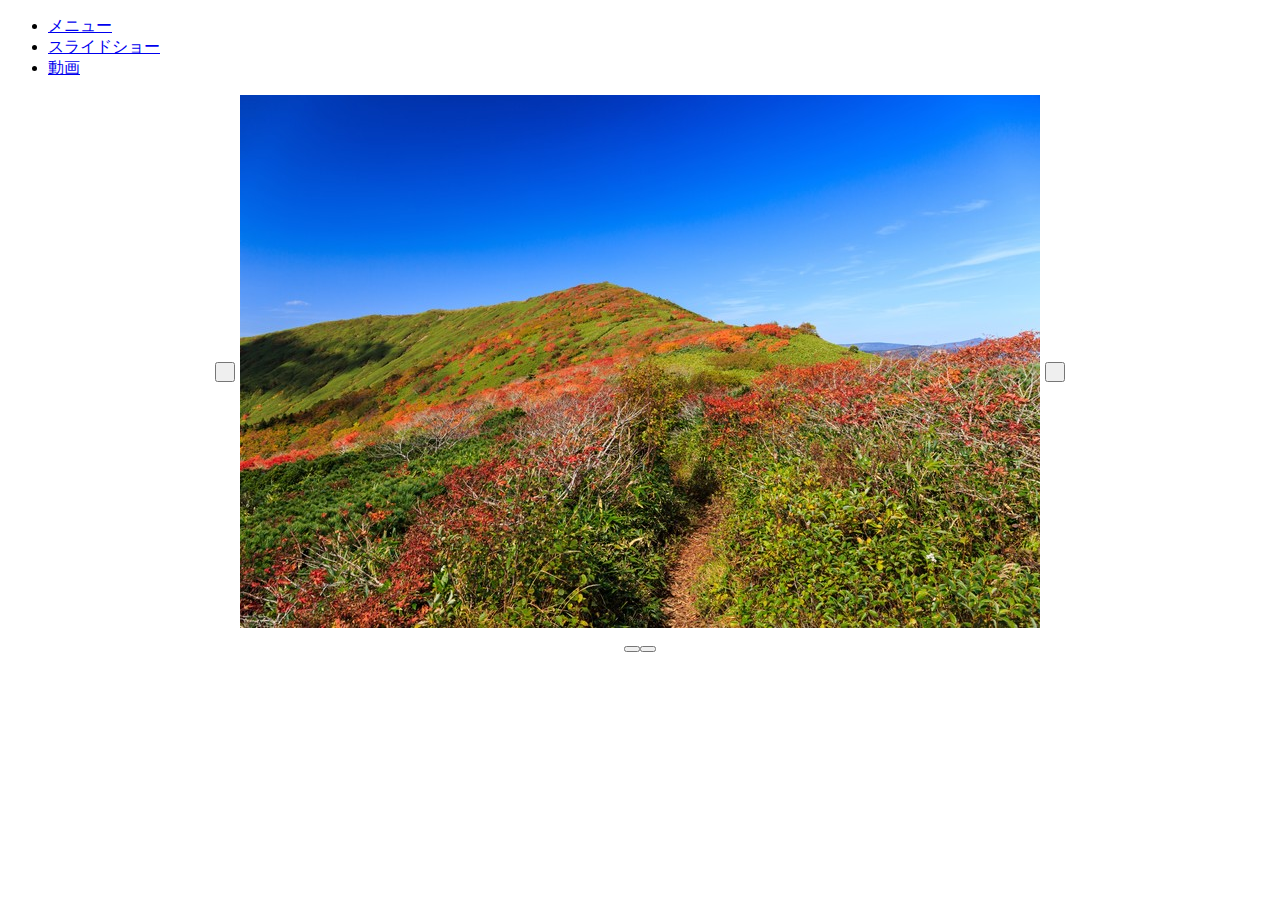
==== slideshow.html @ 3ceafc98 "9/11 スライドショー" ====
<!DOCTYPE html>
<html>
<head>
    <meta charset="UTF-8">
    <title>javascriptサイト作成</title>
    <link rel="stylesheet" href="css/style.css">
    <link rel="stylesheet" href="css/slideshow.css">
    <link rel="stylesheet" href="https://use.fontawesome.com/releases/v5.14.0/css/all.css" integrity="sha384-HzLeBuhoNPvSl5KYnjx0BT+WB0QEEqLprO+NBkkk5gbc67FTaL7XIGa2w1L0Xbgc" crossorigin="anonymous">
</head>
<body>
    <header>
        <ul>
            <li><a href="index.html">メニュー</a></li>
            <li><a href="slideshow.html">スライドショー</a></li>
            <li><a href="videogallery.html">動画</a></li>
        </ul>
    </header>
    <main>
        <div class="slideshow">
            <button class="prev-button"></button>            
            <div class="slide-list">
                <div class="slide-track">
                </div>
            </div>
            <button class="next-button"></button>
            <ul class="dots">
                <li class="dot"><button></button></li>
                <li class="dot"><button></button></li>
            </ul>
        </div>
    </main>
    <script type="text/javascript" src="js/slideshow.js"></script>
</body>
</html>
---- css/style.css ----
/* header */

/* index */
#accordion-menu {
    display: none;
}

.submenu {
    display: none;
}
---- css/slideshow.css ----
.slideshow {
    margin: auto;
    position: relative;
    display: block;
    margin-bottom: 24px;
}

.prev-button ,
.next-button {
    position: absolute;
    top: 50%;
    width: 20px;
    height: 20px;
}

.prev-button {
    left: -25px;
}

.next-button {
    right: -25px;
}

.slide-list {
    overflow: hidden;
    position: relative;
}

.slide-track{
    background-color: tomato;
    position: relative;
    height: auto;
    transition: transform 0.5s;
}

.slide{
    position: absolute;
}

.slide img{
    width: 100%;
}

.dots {
    position: absolute;
    bottom: -25px;
    display: flex;
    justify-content: center;
    width: 100%;
    margin: auto;
    list-style: none;
    margin-block-start: 0;
    margin-block-end: 0;
    padding-inline-start: 0px;
}

.dots li {
    position: relative;
    display: inline-block;
}
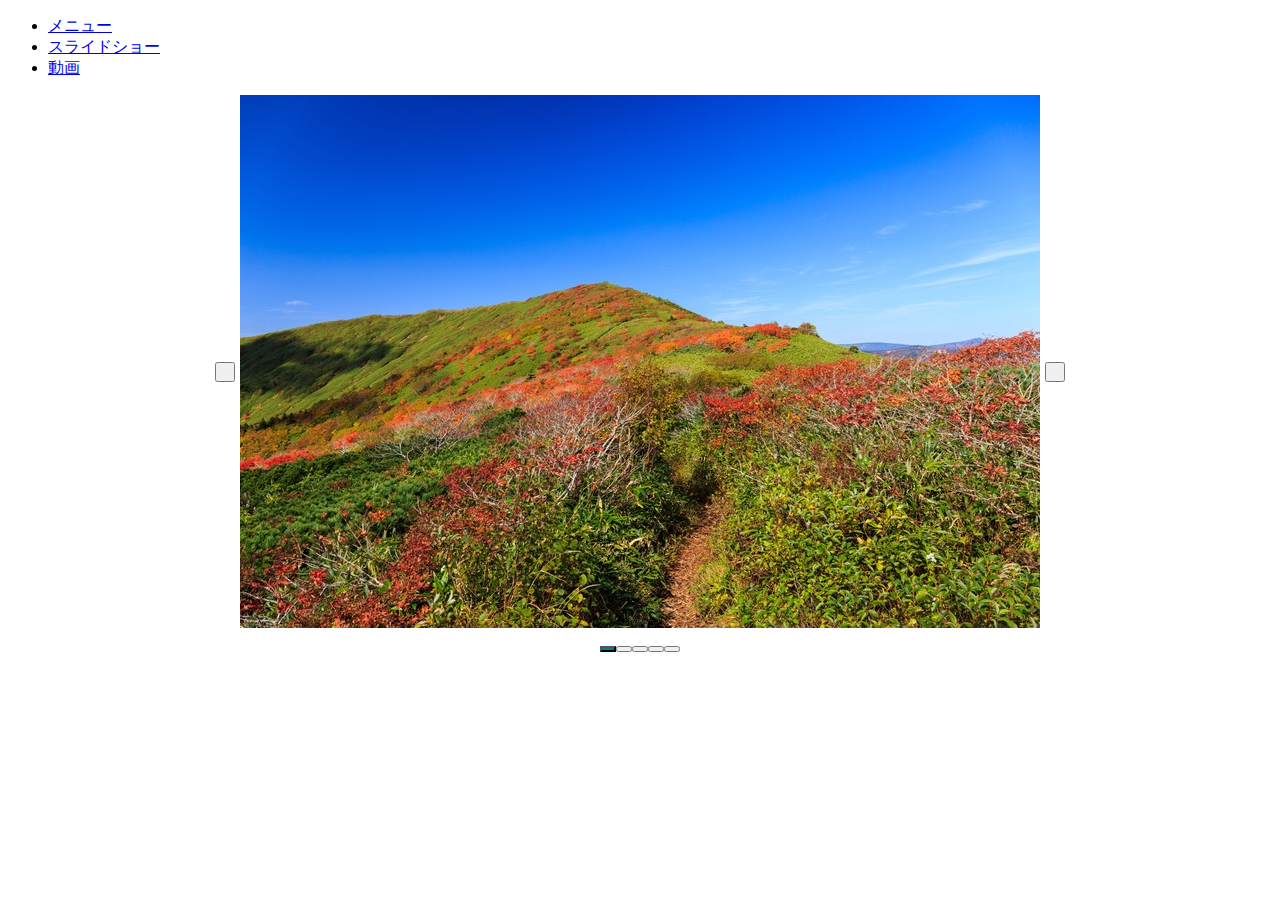
==== commit 029d1787: "9/16 スライドショー" ====
--- a/slideshow.html
+++ b/slideshow.html
@@ -24,8 +24,6 @@
             </div>
             <button class="next-button"></button>
             <ul class="dots">
-                <li class="dot"><button></button></li>
-                <li class="dot"><button></button></li>
             </ul>
         </div>
     </main>
--- a/css/slideshow.css
+++ b/css/slideshow.css
@@ -30,7 +30,7 @@
     background-color: tomato;
     position: relative;
     height: auto;
-    transition: transform 0.5s;
+    /*transition: transform 0.5s;*/
 }
 
 .slide{
@@ -57,4 +57,8 @@
 .dots li {
     position: relative;
     display: inline-block;
+}
+
+.dot-selected {
+    background-color: teal;
 }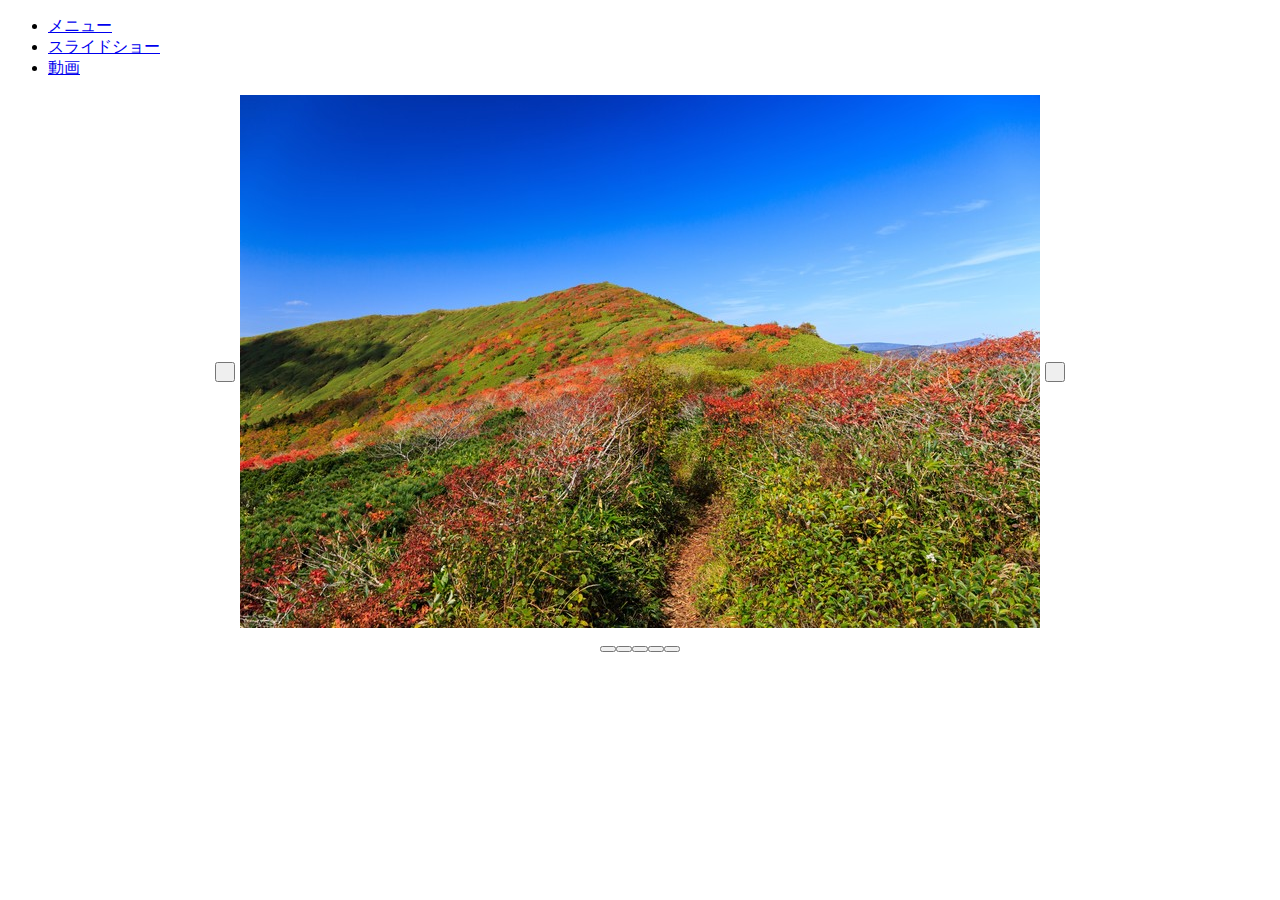
==== commit e622bcc6: "9/18 スライドショー" ====
--- a/slideshow.html
+++ b/slideshow.html
@@ -17,14 +17,19 @@
     </header>
     <main>
         <div class="slideshow">
-            <button class="prev-button"></button>            
+            <div><img src="img/1.jpg" alt=""></div>
+            <div><img src="img/2.jpg" alt=""></div>
+            <div><img src="img/3.jpg" alt=""></div>
+            <div><img src="img/4.jpg" alt=""></div>
+            <div><img src="img/5.jpg" alt=""></div>
+            <!-- <button class="prev-button"></button>            
             <div class="slide-list">
                 <div class="slide-track">
                 </div>
             </div>
             <button class="next-button"></button>
             <ul class="dots">
-            </ul>
+            </ul> -->
         </div>
     </main>
     <script type="text/javascript" src="js/slideshow.js"></script>
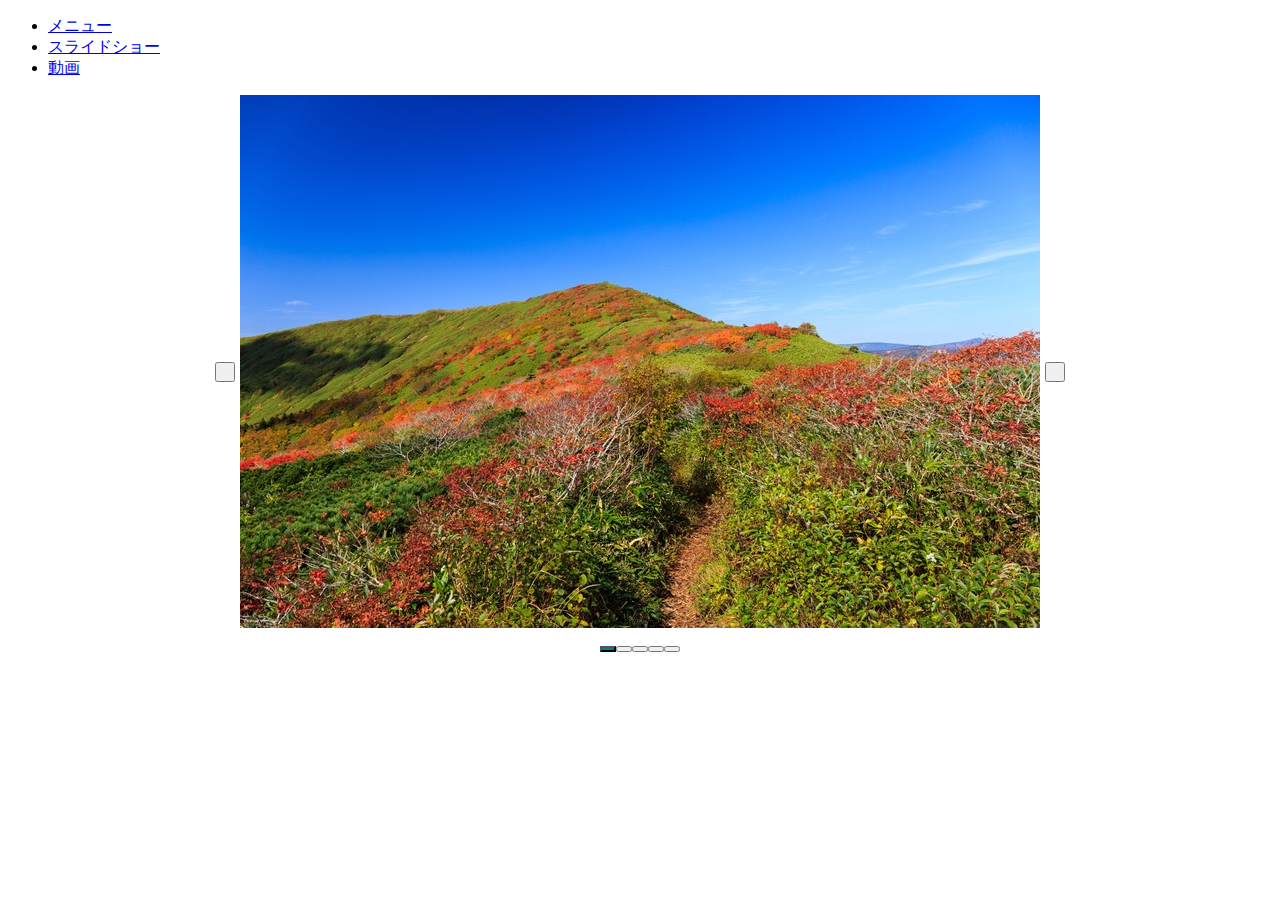
==== commit 790178bd: "9/30 slideshowを初期化するまで隠す" ====
--- a/slideshow.html
+++ b/slideshow.html
@@ -22,14 +22,6 @@
             <div><img src="img/3.jpg" alt=""></div>
             <div><img src="img/4.jpg" alt=""></div>
             <div><img src="img/5.jpg" alt=""></div>
-            <!-- <button class="prev-button"></button>            
-            <div class="slide-list">
-                <div class="slide-track">
-                </div>
-            </div>
-            <button class="next-button"></button>
-            <ul class="dots">
-            </ul> -->
         </div>
     </main>
     <script type="text/javascript" src="js/slideshow.js"></script>
--- a/css/slideshow.css
+++ b/css/slideshow.css
@@ -1,8 +1,12 @@
 .slideshow {
     margin: auto;
     position: relative;
+    display: none;
+    margin-bottom: 24px;
+}
+
+.slideshow.slideshow-initialized {
     display: block;
-    margin-bottom: 24px;
 }
 
 .prev-button ,
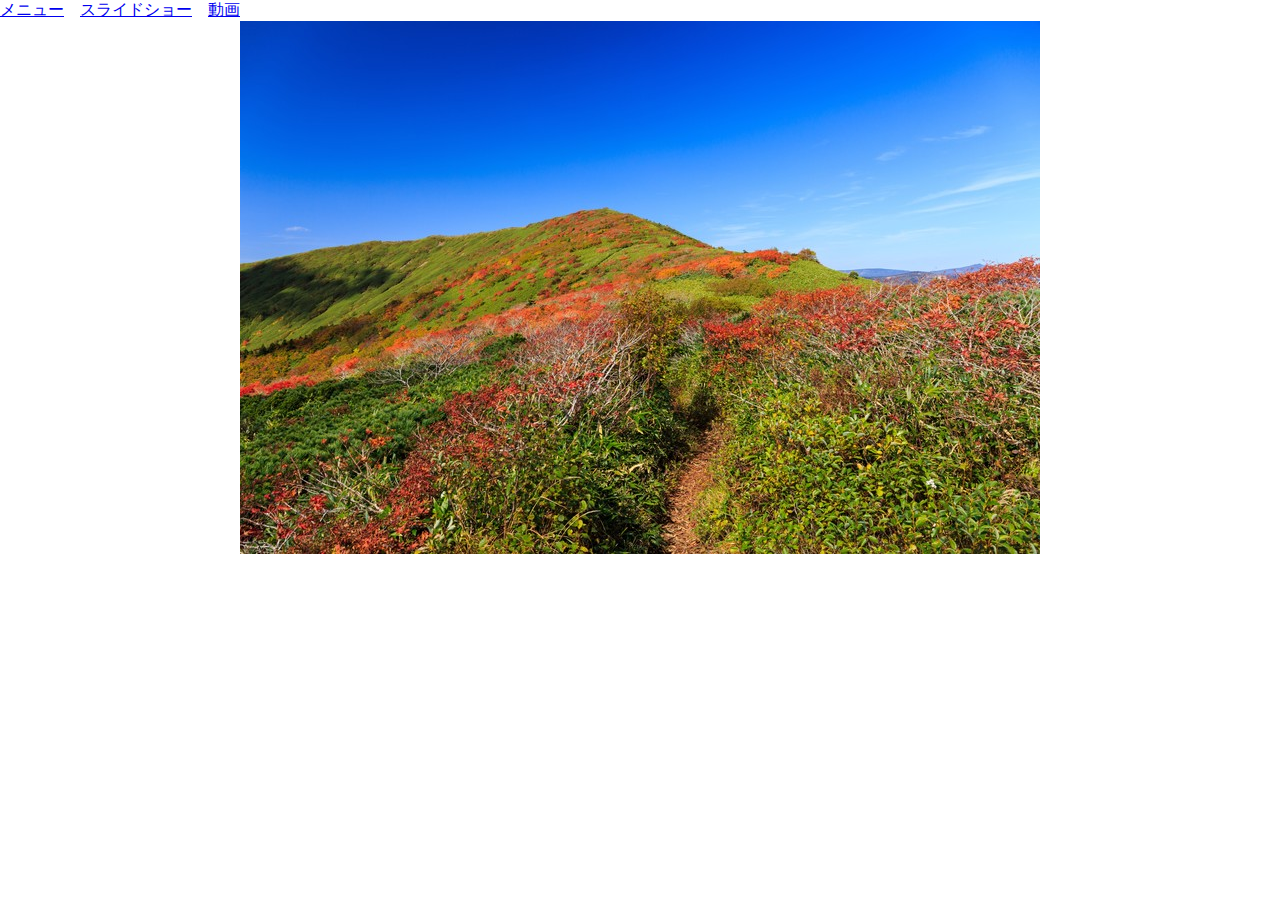
==== commit e3eaf571: "10/7 リセットcss,メニュー" ====
--- a/slideshow.html
+++ b/slideshow.html
@@ -3,6 +3,7 @@
 <head>
     <meta charset="UTF-8">
     <title>javascriptサイト作成</title>
+    <link rel="stylesheet" href="css/ress.css">
     <link rel="stylesheet" href="css/style.css">
     <link rel="stylesheet" href="css/slideshow.css">
     <link rel="stylesheet" href="https://use.fontawesome.com/releases/v5.14.0/css/all.css" integrity="sha384-HzLeBuhoNPvSl5KYnjx0BT+WB0QEEqLprO+NBkkk5gbc67FTaL7XIGa2w1L0Xbgc" crossorigin="anonymous">
--- a/css/ress.css
+++ b/css/ress.css
@@ -0,0 +1,279 @@
+/*!
+ * ress.css • v3.0.1
+ * MIT License
+ * github.com/filipelinhares/ress
+ */
+
+/* # =================================================================
+   # Global selectors
+   # ================================================================= */
+
+html {
+  box-sizing: border-box;
+  -webkit-text-size-adjust: 100%; /* Prevent adjustments of font size after orientation changes in iOS */
+  word-break: normal;
+  -moz-tab-size: 4;
+  tab-size: 4;
+}
+
+*,
+::before,
+::after {
+  background-repeat: no-repeat; /* Set `background-repeat: no-repeat` to all elements and pseudo elements */
+  box-sizing: inherit;
+}
+
+::before,
+::after {
+  text-decoration: inherit; /* Inherit text-decoration and vertical align to ::before and ::after pseudo elements */
+  vertical-align: inherit;
+}
+
+* {
+  padding: 0; /* Reset `padding` and `margin` of all elements */
+  margin: 0;
+}
+
+/* # =================================================================
+   # General elements
+   # ================================================================= */
+
+hr {
+  overflow: visible; /* Show the overflow in Edge and IE */
+  height: 0; /* Add the correct box sizing in Firefox */
+}
+
+details,
+main {
+  display: block; /* Render the `main` element consistently in IE. */
+}
+
+summary {
+  display: list-item; /* Add the correct display in all browsers */
+}
+
+small {
+  font-size: 80%; /* Set font-size to 80% in `small` elements */
+}
+
+[hidden] {
+  display: none; /* Add the correct display in IE */
+}
+
+abbr[title] {
+  border-bottom: none; /* Remove the bottom border in Chrome 57 */
+  /* Add the correct text decoration in Chrome, Edge, IE, Opera, and Safari */
+  text-decoration: underline;
+  text-decoration: underline dotted;
+}
+
+a {
+  background-color: transparent; /* Remove the gray background on active links in IE 10 */
+}
+
+a:active,
+a:hover {
+  outline-width: 0; /* Remove the outline when hovering in all browsers */
+}
+
+code,
+kbd,
+pre,
+samp {
+  font-family: monospace, monospace; /* Specify the font family of code elements */
+}
+
+pre {
+  font-size: 1em; /* Correct the odd `em` font sizing in all browsers */
+}
+
+b,
+strong {
+  font-weight: bolder; /* Add the correct font weight in Chrome, Edge, and Safari */
+}
+
+/* https://gist.github.com/unruthless/413930 */
+sub,
+sup {
+  font-size: 75%;
+  line-height: 0;
+  position: relative;
+  vertical-align: baseline;
+}
+
+sub {
+  bottom: -0.25em;
+}
+
+sup {
+  top: -0.5em;
+}
+
+/* # =================================================================
+   # Forms
+   # ================================================================= */
+
+input {
+  border-radius: 0;
+}
+
+/* Replace pointer cursor in disabled elements */
+[disabled] {
+  cursor: default;
+}
+
+[type="number"]::-webkit-inner-spin-button,
+[type="number"]::-webkit-outer-spin-button {
+  height: auto; /* Correct the cursor style of increment and decrement buttons in Chrome */
+}
+
+[type="search"] {
+  -webkit-appearance: textfield; /* Correct the odd appearance in Chrome and Safari */
+  outline-offset: -2px; /* Correct the outline style in Safari */
+}
+
+[type="search"]::-webkit-search-decoration {
+  -webkit-appearance: none; /* Remove the inner padding in Chrome and Safari on macOS */
+}
+
+textarea {
+  overflow: auto; /* Internet Explorer 11+ */
+  resize: vertical; /* Specify textarea resizability */
+}
+
+button,
+input,
+optgroup,
+select,
+textarea {
+  font: inherit; /* Specify font inheritance of form elements */
+}
+
+optgroup {
+  font-weight: bold; /* Restore the font weight unset by the previous rule */
+}
+
+button {
+  overflow: visible; /* Address `overflow` set to `hidden` in IE 8/9/10/11 */
+}
+
+button,
+select {
+  text-transform: none; /* Firefox 40+, Internet Explorer 11- */
+}
+
+/* Apply cursor pointer to button elements */
+button,
+[type="button"],
+[type="reset"],
+[type="submit"],
+[role="button"] {
+  cursor: pointer;
+  color: inherit;
+}
+
+/* Remove inner padding and border in Firefox 4+ */
+button::-moz-focus-inner,
+[type="button"]::-moz-focus-inner,
+[type="reset"]::-moz-focus-inner,
+[type="submit"]::-moz-focus-inner {
+  border-style: none;
+  padding: 0;
+}
+
+/* Replace focus style removed in the border reset above */
+button:-moz-focusring,
+[type="button"]::-moz-focus-inner,
+[type="reset"]::-moz-focus-inner,
+[type="submit"]::-moz-focus-inner {
+  outline: 1px dotted ButtonText;
+}
+
+button,
+html [type="button"], /* Prevent a WebKit bug where (2) destroys native `audio` and `video`controls in Android 4 */
+[type="reset"],
+[type="submit"] {
+  -webkit-appearance: button; /* Correct the inability to style clickable types in iOS */
+}
+
+/* Remove the default button styling in all browsers */
+button,
+input,
+select,
+textarea {
+  background-color: transparent;
+  border-style: none;
+}
+
+/* Style select like a standard input */
+select {
+  -moz-appearance: none; /* Firefox 36+ */
+  -webkit-appearance: none; /* Chrome 41+ */
+}
+
+select::-ms-expand {
+  display: none; /* Internet Explorer 11+ */
+}
+
+select::-ms-value {
+  color: currentColor; /* Internet Explorer 11+ */
+}
+
+legend {
+  border: 0; /* Correct `color` not being inherited in IE 8/9/10/11 */
+  color: inherit; /* Correct the color inheritance from `fieldset` elements in IE */
+  display: table; /* Correct the text wrapping in Edge and IE */
+  max-width: 100%; /* Correct the text wrapping in Edge and IE */
+  white-space: normal; /* Correct the text wrapping in Edge and IE */
+  max-width: 100%; /* Correct the text wrapping in Edge 18- and IE */
+}
+
+::-webkit-file-upload-button {
+  /* Correct the inability to style clickable types in iOS and Safari */
+  -webkit-appearance: button;
+  color: inherit;
+  font: inherit; /* Change font properties to `inherit` in Chrome and Safari */
+}
+
+/* # =================================================================
+   # Specify media element style
+   # ================================================================= */
+
+img {
+  border-style: none; /* Remove border when inside `a` element in IE 8/9/10 */
+}
+
+/* Add the correct vertical alignment in Chrome, Firefox, and Opera */
+progress {
+  vertical-align: baseline;
+}
+
+/* # =================================================================
+   # Accessibility
+   # ================================================================= */
+
+/* Hide content from screens but not screenreaders */
+@media screen {
+  [hidden~="screen"] {
+    display: inherit;
+  }
+  [hidden~="screen"]:not(:active):not(:focus):not(:target) {
+    position: absolute !important;
+    clip: rect(0 0 0 0) !important;
+  }
+}
+
+/* Specify the progress cursor of updating elements */
+[aria-busy="true"] {
+  cursor: progress;
+}
+
+/* Specify the pointer cursor of trigger elements */
+[aria-controls] {
+  cursor: pointer;
+}
+
+/* Specify the unstyled cursor of disabled, not-editable, or otherwise inoperable elements */
+[aria-disabled] {
+  cursor: default;
+}
--- a/css/style.css
+++ b/css/style.css
@@ -1,10 +1,75 @@
+
 /* header */
+header ul {
+    display :flex;
+}
+header li {
+    list-style: none;
+    margin-right: 1rem;
+}
 
 /* index */
+#menu-main {
+    margin: 0 auto;
+    width: 80%;
+}
+
 #accordion-menu {
+    display: none;
+    background-color: darkgrey;
+}
+
+#nav-toggle {
+    outline: 0;
+    margin: 0.5rem;
+}
+
+@media screen and (min-width: 800px) {
+    #menu-main {
+        display: flex;
+    }
+    #accordion-menu {
+        display: block;
+        position: relative;
+        width: 200px;
+    }
+    /*#nav-toggle {
+        display: none;
+    }*/
+}
+
+.menu-item {
+    padding-left: 1rem;
+}
+
+.submenu {
+    padding-left: 1rem;
     display: none;
 }
 
-.submenu {
-    display: none;
+.menu-item-link:after {
+    font-family: "Font Awesome 5 Free";
+    content: '\f106';
+    font-weight: 900;
 }
+
+.menu-item-link.menu-open:after {
+    content: '\f107';
+}
+
+#accordion-menu li {
+    list-style: none;
+}
+
+#accordion-menu a {
+    text-decoration: none;
+}
+
+#index-article {
+    margin: 0 auto;
+    width: 80%;
+}
+
+#index-article p{
+    word-wrap: break-word
+}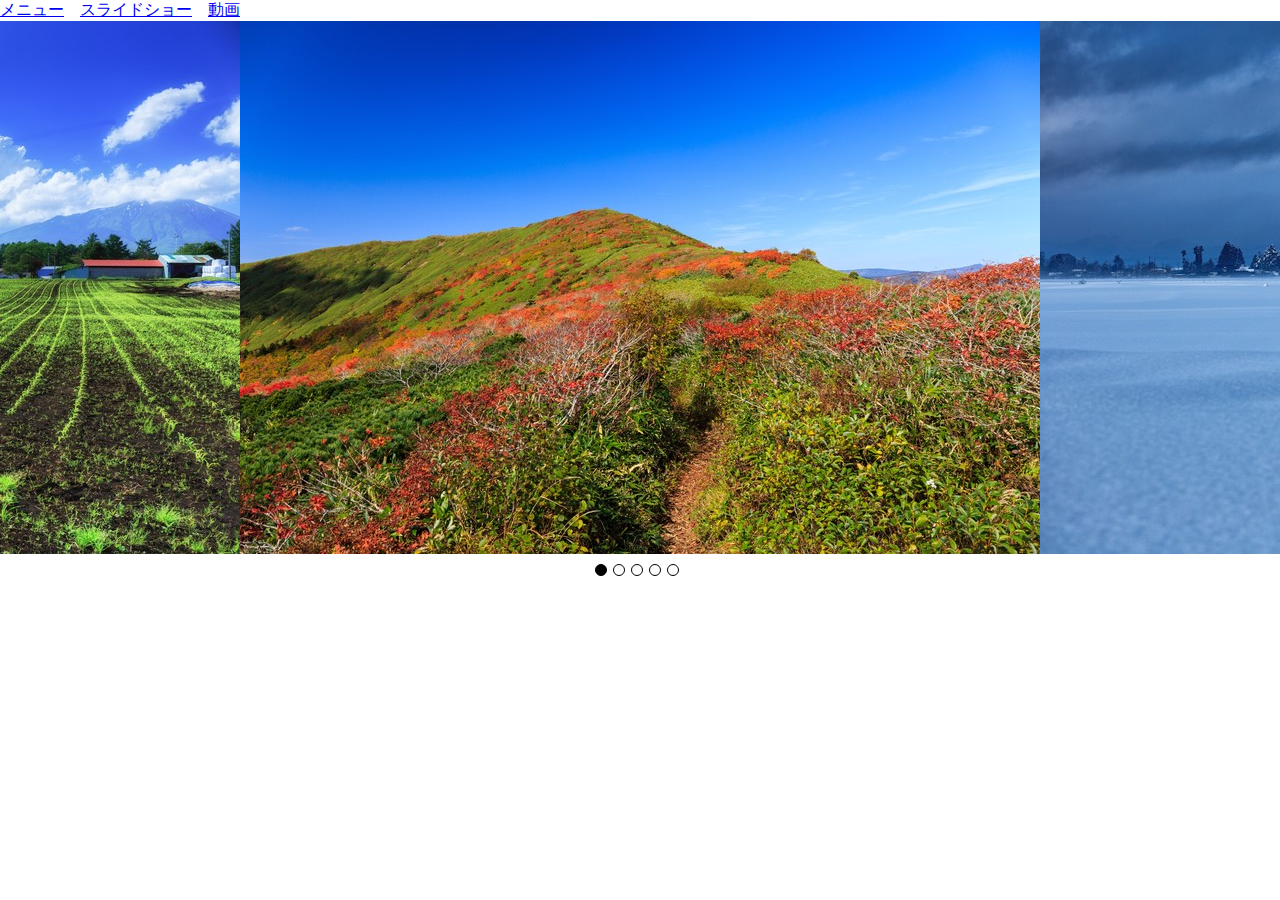
==== commit 0646603f: "10/9 スライドショーを可変幅に" ====
--- a/slideshow.html
+++ b/slideshow.html
@@ -2,6 +2,7 @@
 <html>
 <head>
     <meta charset="UTF-8">
+    <meta name="viewport" content="width=device-width, initial-scale=1">
     <title>javascriptサイト作成</title>
     <link rel="stylesheet" href="css/ress.css">
     <link rel="stylesheet" href="css/style.css">
--- a/css/style.css
+++ b/css/style.css
@@ -9,7 +9,7 @@
 }
 
 /* index */
-#menu-main {
+main {
     margin: 0 auto;
     width: 80%;
 }
@@ -33,9 +33,9 @@
         position: relative;
         width: 200px;
     }
-    /*#nav-toggle {
+    #nav-toggle {
         display: none;
-    }*/
+    }
 }
 
 .menu-item {
@@ -71,5 +71,5 @@
 }
 
 #index-article p{
-    word-wrap: break-word
+    word-wrap: break-word;
 }--- a/css/slideshow.css
+++ b/css/slideshow.css
@@ -3,6 +3,11 @@
     position: relative;
     display: none;
     margin-bottom: 24px;
+    height: auto;
+}
+
+.wrapper {
+    max-width: 800px;
 }
 
 .slideshow.slideshow-initialized {
@@ -15,6 +20,7 @@
     top: 50%;
     width: 20px;
     height: 20px;
+    outline: none;
 }
 
 .prev-button {
@@ -25,24 +31,40 @@
     right: -25px;
 }
 
+.prev-button::after{
+    font-family: "Font Awesome 5 Free";
+    content: '\f104';
+    font-weight: 900;
+}
+
+.next-button::after{
+    font-family: "Font Awesome 5 Free";
+    content: '\f105';
+    font-weight: 900;
+}
+
 .slide-list {
-    overflow: hidden;
+    /*overflow: hidden;*/
+    position: relative;
+    object-fit: contain;
+}
+
+.slide-track{
+    /*background-color: tomato;*/
     position: relative;
 }
 
-.slide-track{
-    background-color: tomato;
-    position: relative;
+.slide{
+    /*position: absolute;*/
+    width: 100%;
     height: auto;
-    /*transition: transform 0.5s;*/
-}
-
-.slide{
-    position: absolute;
+    float: left;
 }
 
 .slide img{
     width: 100%;
+    max-width: 100%;
+    height: auto;
 }
 
 .dots {
@@ -52,7 +74,6 @@
     justify-content: center;
     width: 100%;
     margin: auto;
-    list-style: none;
     margin-block-start: 0;
     margin-block-end: 0;
     padding-inline-start: 0px;
@@ -61,8 +82,17 @@
 .dots li {
     position: relative;
     display: inline-block;
+    margin-right: 6px;
+}
+
+.dot button {
+    width: 12px;
+    height: 12px;
+    border-radius: 6px;
+    border: 1px black solid;
+    outline: none;
 }
 
 .dot-selected {
-    background-color: teal;
+    background-color: black;
 }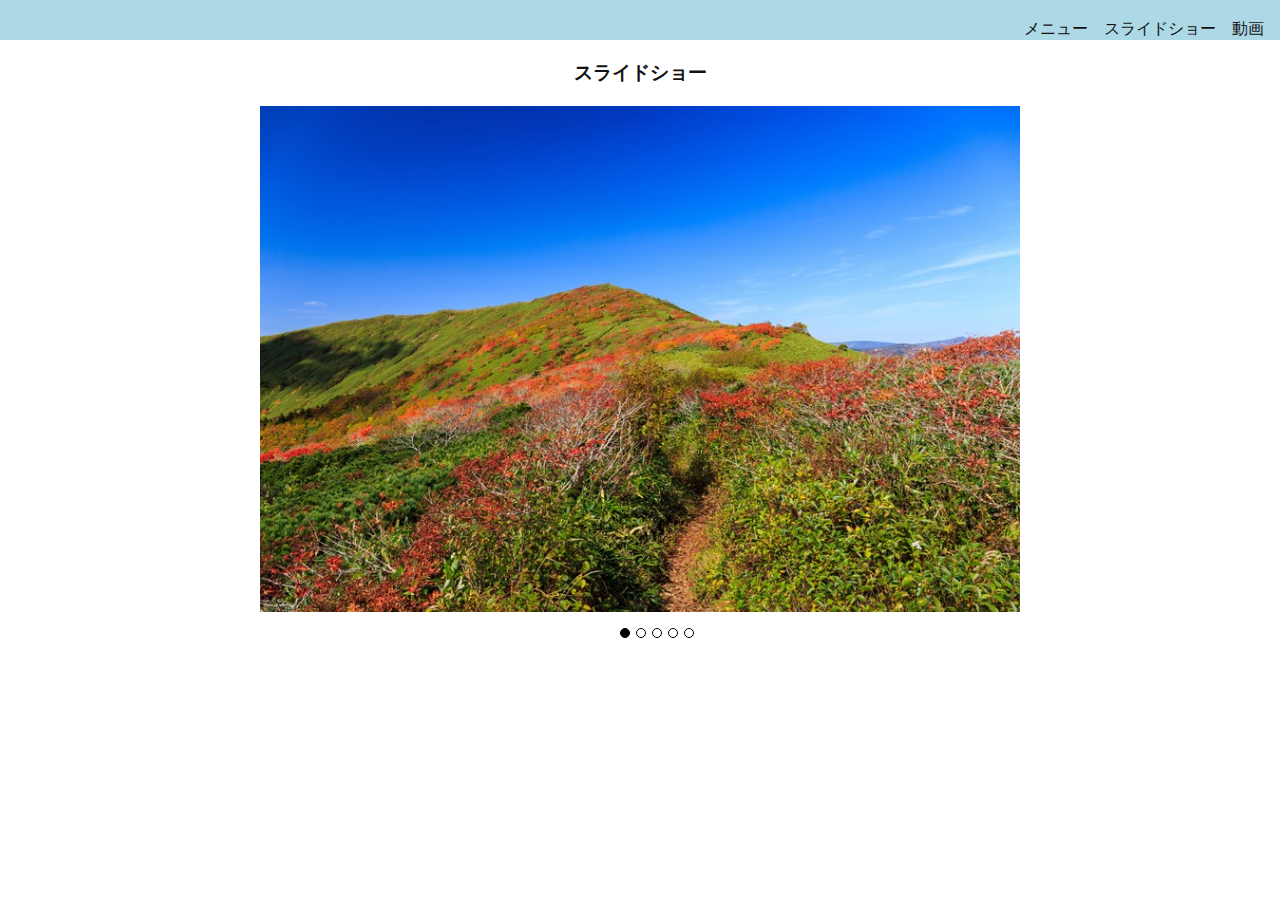
==== commit 316b4543: "10/19 検索フォーム文字数制限" ====
--- a/slideshow.html
+++ b/slideshow.html
@@ -3,7 +3,7 @@
 <head>
     <meta charset="UTF-8">
     <meta name="viewport" content="width=device-width, initial-scale=1">
-    <title>javascriptサイト作成</title>
+    <title>スライドショー</title>
     <link rel="stylesheet" href="css/ress.css">
     <link rel="stylesheet" href="css/style.css">
     <link rel="stylesheet" href="css/slideshow.css">
@@ -18,6 +18,7 @@
         </ul>
     </header>
     <main>
+        <h3>スライドショー</h3>
         <div class="slideshow">
             <div><img src="img/1.jpg" alt=""></div>
             <div><img src="img/2.jpg" alt=""></div>
--- a/css/style.css
+++ b/css/style.css
@@ -1,17 +1,59 @@
+
+* {
+    color:#111;
+}
+
+a {
+    text-decoration: none;
+}
+
+a:hover {
+    color: #666;
+}
+
+html {
+    overflow-y: scroll;
+}
+
+h3 {
+    text-align: center;
+    margin: 20px auto;
+}
 
 /* header */
-header ul {
-    display :flex;
+header {
+    width: 100%;
+    padding: 20px 0;
+    margin: auto;
+    text-align: center;
+    background-color: lightblue;
 }
+
 header li {
     list-style: none;
-    margin-right: 1rem;
+}
+
+@media screen and (min-width: 600px){
+    header {
+        display: flex;
+        position: relative;
+    }
+
+    header ul {
+        display: flex;
+        position: absolute;
+        right: 0;
+        bottom: 0;
+    }
+
+    header ul li {
+        margin-right: 1rem;
+    }
 }
 
 /* index */
 main {
     margin: 0 auto;
-    width: 80%;
 }
 
 #accordion-menu {
--- a/css/slideshow.css
+++ b/css/slideshow.css
@@ -4,10 +4,8 @@
     display: none;
     margin-bottom: 24px;
     height: auto;
-}
-
-.wrapper {
-    max-width: 800px;
+    padding-left: 20px;
+    padding-right: 20px;
 }
 
 .slideshow.slideshow-initialized {
@@ -24,11 +22,11 @@
 }
 
 .prev-button {
-    left: -25px;
+    left: 0px;
 }
 
 .next-button {
-    right: -25px;
+    right: 0px;
 }
 
 .prev-button::after{
@@ -44,7 +42,7 @@
 }
 
 .slide-list {
-    /*overflow: hidden;*/
+    overflow: hidden;
     position: relative;
     object-fit: contain;
 }
@@ -86,9 +84,9 @@
 }
 
 .dot button {
-    width: 12px;
-    height: 12px;
-    border-radius: 6px;
+    width: 10px;
+    height: 10px;
+    border-radius: 5px;
     border: 1px black solid;
     outline: none;
 }
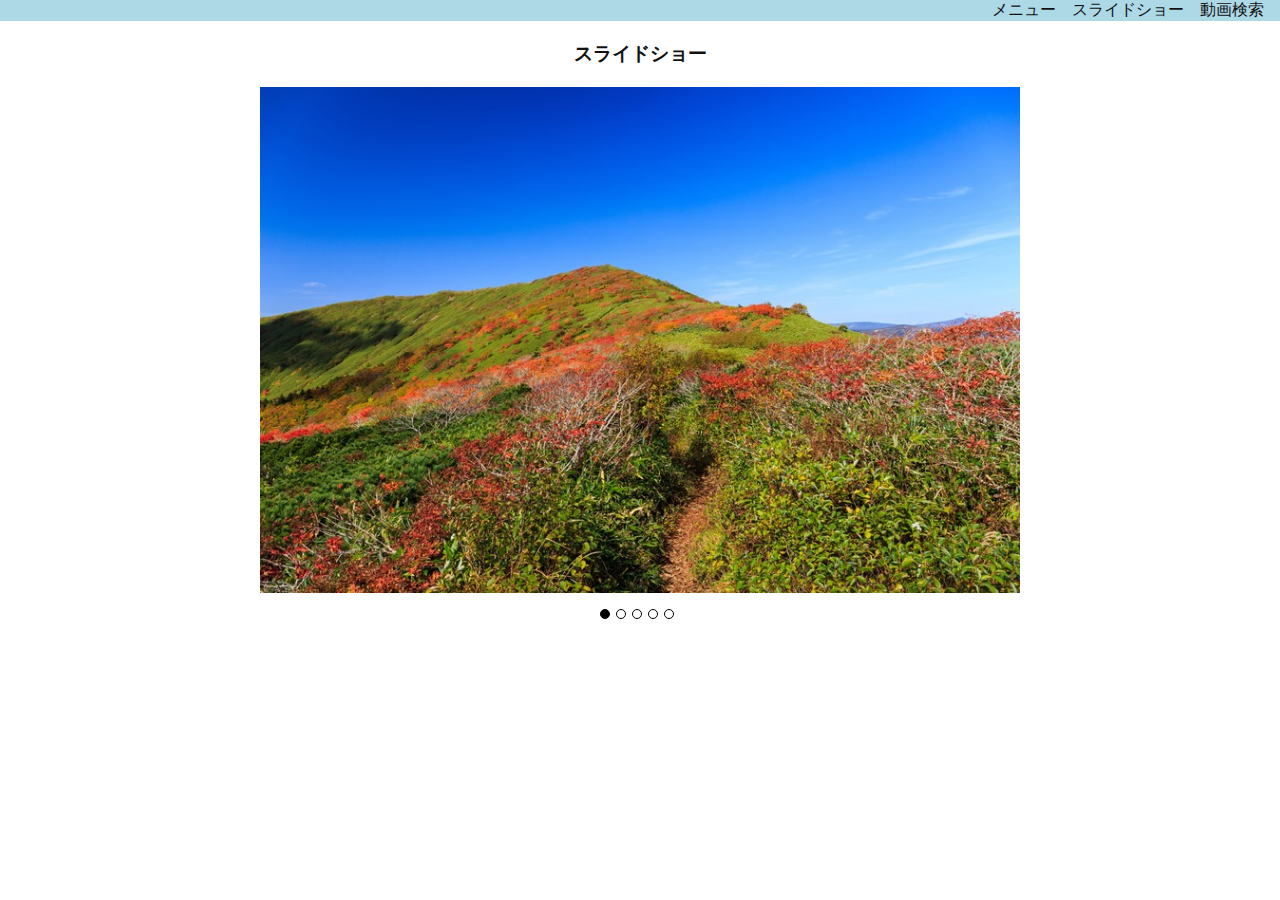
==== commit 1b0ce9ba: "10/23 アコーディオンメニュー" ====
--- a/slideshow.html
+++ b/slideshow.html
@@ -5,16 +5,17 @@
     <meta name="viewport" content="width=device-width, initial-scale=1">
     <title>スライドショー</title>
     <link rel="stylesheet" href="css/ress.css">
+    <link rel="stylesheet" href="https://use.fontawesome.com/releases/v5.14.0/css/all.css" integrity="sha384-HzLeBuhoNPvSl5KYnjx0BT+WB0QEEqLprO+NBkkk5gbc67FTaL7XIGa2w1L0Xbgc" crossorigin="anonymous">
     <link rel="stylesheet" href="css/style.css">
     <link rel="stylesheet" href="css/slideshow.css">
-    <link rel="stylesheet" href="https://use.fontawesome.com/releases/v5.14.0/css/all.css" integrity="sha384-HzLeBuhoNPvSl5KYnjx0BT+WB0QEEqLprO+NBkkk5gbc67FTaL7XIGa2w1L0Xbgc" crossorigin="anonymous">
 </head>
 <body>
     <header>
+        <button type="button" class="nav-toggle fas fa-bars"></button>
         <ul>
             <li><a href="index.html">メニュー</a></li>
             <li><a href="slideshow.html">スライドショー</a></li>
-            <li><a href="videogallery.html">動画</a></li>
+            <li><a href="videogallery.html">動画検索</a></li>
         </ul>
     </header>
     <main>
@@ -27,6 +28,8 @@
             <div><img src="img/5.jpg" alt=""></div>
         </div>
     </main>
+    <script type="text/javascript" src="https://code.jquery.com/jquery-3.4.1.min.js"></script>
+    <script type="text/javascript" src="js/hamburger.js"></script>
     <script type="text/javascript" src="js/slideshow.js"></script>
 </body>
 </html>--- a/css/style.css
+++ b/css/style.css
@@ -15,103 +15,129 @@
     overflow-y: scroll;
 }
 
-h3 {
+main h3 {
     text-align: center;
     margin: 20px auto;
 }
 
+main {
+    margin: 0 auto;
+}
+
 /* header */
 header {
+    position: sticky;
+    left: 0;
+    top: 0;
     width: 100%;
-    padding: 20px 0;
     margin: auto;
     text-align: center;
     background-color: lightblue;
+    z-index: 1;
+    display: flex;
+    flex-direction: column;
+    align-items: flex-end;
 }
 
-header li {
+header ul li {
     list-style: none;
 }
 
+.nav-toggle {
+    display: block;
+    outline: 0;
+    margin: 0.5rem;
+}
+
+.nav-toggle+* {
+    display: none;
+}
+
+.nav-toggle.active+* {
+    display: block;
+}
+
 @media screen and (min-width: 600px){
-    header {
-        display: flex;
-        position: relative;
+    .nav-toggle {
+        display: none;
     }
 
-    header ul {
+    .nav-toggle+*,
+    .nav-toggle.active+* {
         display: flex;
-        position: absolute;
-        right: 0;
-        bottom: 0;
     }
 
     header ul li {
-        margin-right: 1rem;
+        padding-right: 1rem;
     }
 }
 
 /* index */
-main {
+#accordion-menu{
     margin: 0 auto;
+    width: 80%;
 }
 
-#accordion-menu {
-    display: none;
-    background-color: darkgrey;
+#accordion-menu li {
+    list-style: none;
+    position: relative;
 }
 
-#nav-toggle {
-    outline: 0;
-    margin: 0.5rem;
+.content {
+    border: 1px solid #555;
+    border-top: none;
 }
 
-@media screen and (min-width: 800px) {
-    #menu-main {
-        display: flex;
-    }
-    #accordion-menu {
-        display: block;
-        position: relative;
-        width: 200px;
-    }
-    #nav-toggle {
-        display: none;
-    }
+.menu-item-link {
+    background-color: rgb(124, 124, 216);
+    border-bottom: 1px solid #fff;
+    color: #fff;
+    display: block;
+    padding: 0.5em;
+    position: relative;
 }
 
-.menu-item {
-    padding-left: 1rem;
+.menu-item-link+* {
+    display: none;
 }
 
-.submenu {
-    padding-left: 1rem;
-    display: none;
+.childmenu {
+    background-color:rgb(150, 150, 185);
+}
+
+.menu-item-link:hover {
+    color: #ccc;
 }
 
 .menu-item-link:after {
     font-family: "Font Awesome 5 Free";
     content: '\f106';
     font-weight: 900;
+    position: absolute;
+    top: 50%;
+    right: 10px;
+    margin-top: -10px;
 }
 
 .menu-item-link.menu-open:after {
     content: '\f107';
 }
 
-#accordion-menu li {
-    list-style: none;
+#accordion-menu img {
+    width: 100%;
+    max-width: 800px;
+    height: auto;
 }
 
-#accordion-menu a {
-    text-decoration: none;
+/* トップへ戻るボタン */
+#top {
+    position: fixed;
+    right: 1em;
+    bottom: -50px;
+    background-color: #faa;
+    transition: bottom 0.1s;
 }
 
-#index-article {
-    margin: 0 auto;
-    width: 80%;
-}
-
-#index-article p{
-    word-wrap: break-word;
+#top.appear {
+    bottom: 1em;
 }--- a/css/slideshow.css
+++ b/css/slideshow.css
@@ -48,12 +48,10 @@
 }
 
 .slide-track{
-    /*background-color: tomato;*/
     position: relative;
 }
 
 .slide{
-    /*position: absolute;*/
     width: 100%;
     height: auto;
     float: left;
@@ -68,10 +66,9 @@
 .dots {
     position: absolute;
     bottom: -25px;
+    width: calc(100% - 40px);
     display: flex;
     justify-content: center;
-    width: 100%;
-    margin: auto;
     margin-block-start: 0;
     margin-block-end: 0;
     padding-inline-start: 0px;
